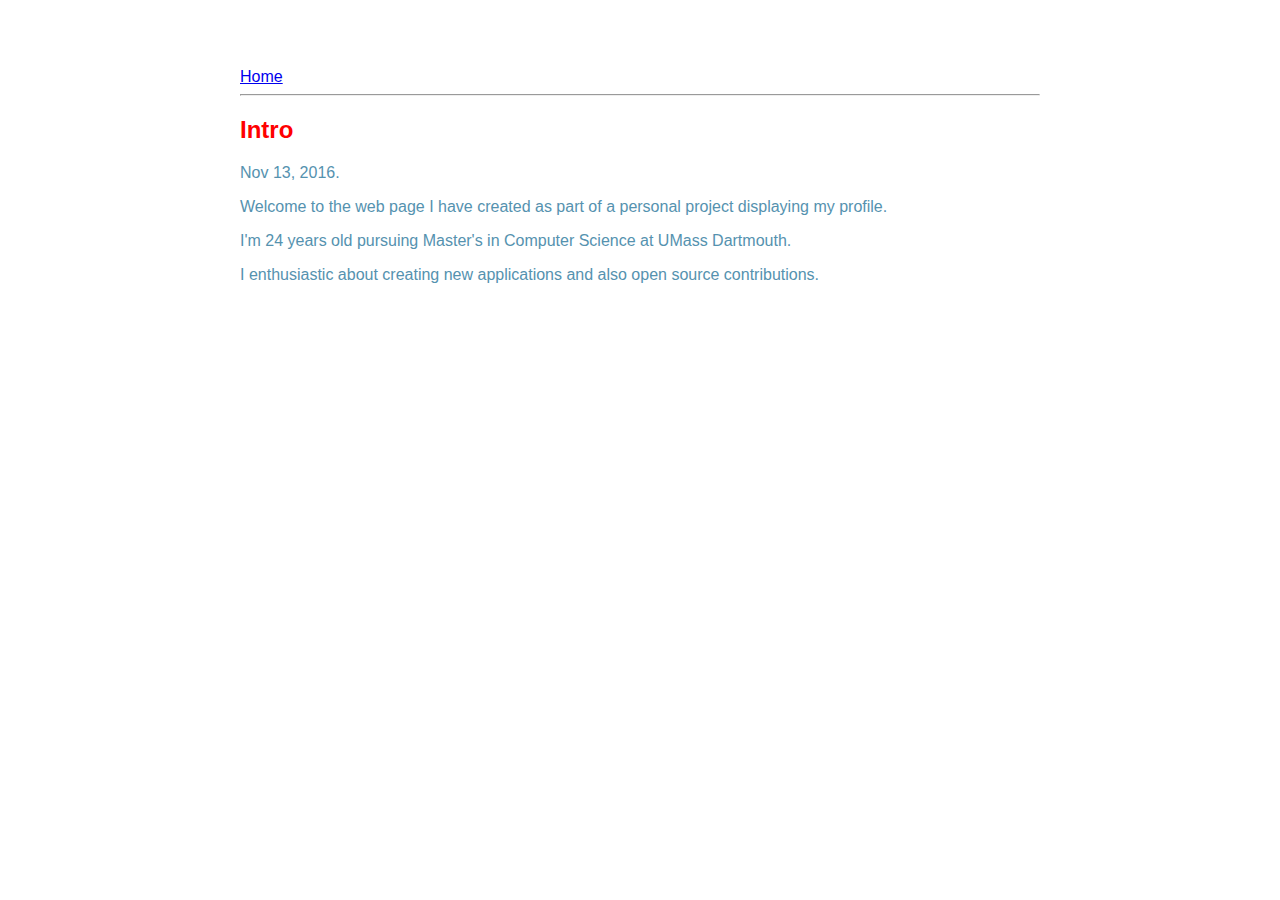
==== ui/article-one.html @ 73907219 "Made changes to server.js, main.js and style" ====
<html>
	<head>
		<title>
			About Me: Akkhilaysh Shetty
		</title>
		<meta name=”viewport” content=”width=device-width, initial-scale=1”>
     	</head>
	<style>
	
	.container{
			    max-width: 800px;
			    margin: 0 auto;
			    color: #5592af;
			    font-family: sans-serif;
			    padding-top: 60px;
			    padding-left: 20px;
			    padding-right: 20px
		   }

        .Intro{
			    color: red;
		}
	
	</style>

	<body>
	<div class="container">        
	<div> <a href="/">Home</a>
	</div>
        <hr/>
        <h2 class="Intro">Intro</h2>
	<div>Nov 13, 2016.</div>	
	
	<div>
        <p>Welcome to the web page I have created as part of a personal project displaying my 		profile.</p>

	<p>I'm 24 years old pursuing Master's in Computer Science at UMass Dartmouth.</p>

	<p>I enthusiastic about creating new applications and also open source contributions.</p>
	</div>
	</div>
	</body>


</html>
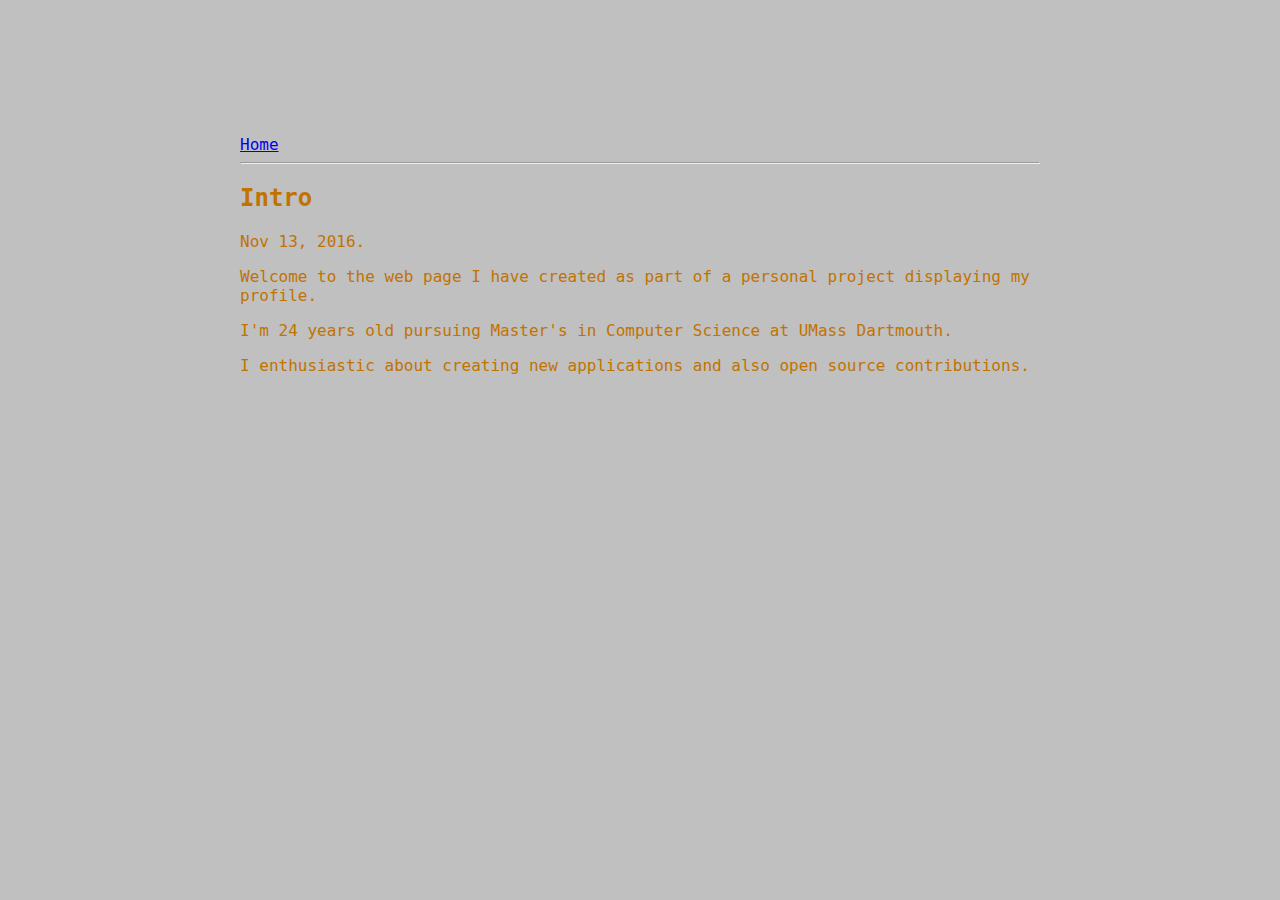
==== commit 946cb724: "Made local changes to server.js, main.js and style" ====
--- a/ui/article-one.html
+++ b/ui/article-one.html
@@ -3,26 +3,10 @@
 		<title>
 			About Me: Akkhilaysh Shetty
 		</title>
+		<link href="/ui/style.css" rel="stylesheet" />
 		<meta name=”viewport” content=”width=device-width, initial-scale=1”>
      	</head>
-	<style>
 	
-	.container{
-			    max-width: 800px;
-			    margin: 0 auto;
-			    color: #5592af;
-			    font-family: sans-serif;
-			    padding-top: 60px;
-			    padding-left: 20px;
-			    padding-right: 20px
-		   }
-
-        .Intro{
-			    color: red;
-		}
-	
-	</style>
-
 	<body>
 	<div class="container">        
 	<div> <a href="/">Home</a>
--- a/ui/style.css
+++ b/ui/style.css
@@ -0,0 +1,32 @@
+body {
+    font-family: sans-serif;
+    background-color: #C0C0C0;
+    margin-top: 75px;
+    color: #f;	 
+}
+
+.center {
+    text-align: center;
+}
+
+.text-big {
+    font-size: 300%;
+}
+
+.bold {
+    font-weight: bold;
+}
+
+.img-medium {
+    height: 200px;
+}
+
+.container{
+			    max-width: 800px;
+			    margin: 0 auto;
+			    color: #c17300;
+			    font-family: "Lucida Console", Monaco, monospace;
+			    padding-top: 60px;
+			    padding-left: 20px;
+			    padding-right: 20px		  
+}
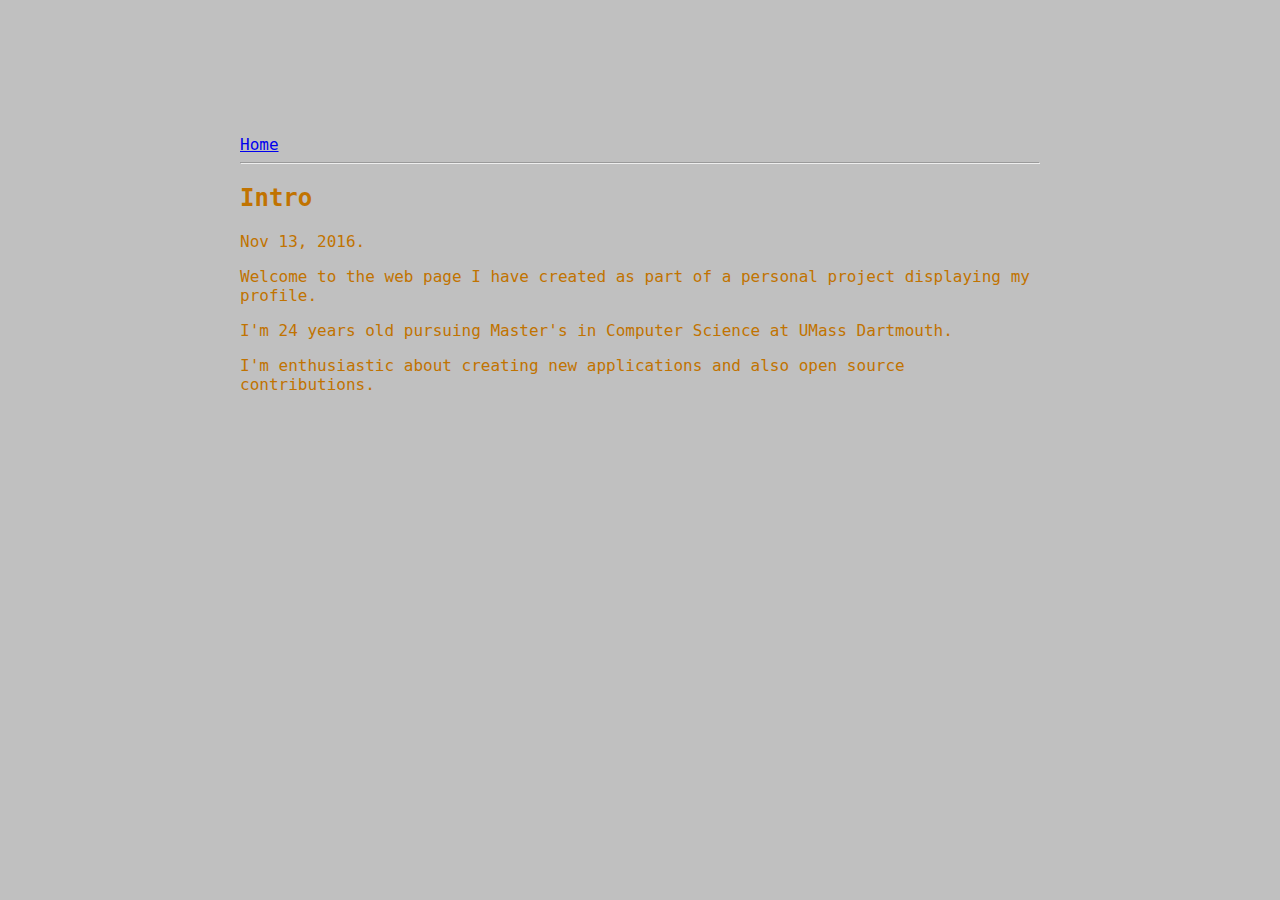
==== commit 4ab98d0e: "[imad-console] Updates ui/article-one.html" ====
--- a/ui/article-one.html
+++ b/ui/article-one.html
@@ -20,7 +20,7 @@
 
 	<p>I'm 24 years old pursuing Master's in Computer Science at UMass Dartmouth.</p>
 
-	<p>I enthusiastic about creating new applications and also open source contributions.</p>
+	<p>I'm enthusiastic about creating new applications and also open source contributions.</p>
 	</div>
 	</div>
 	</body>
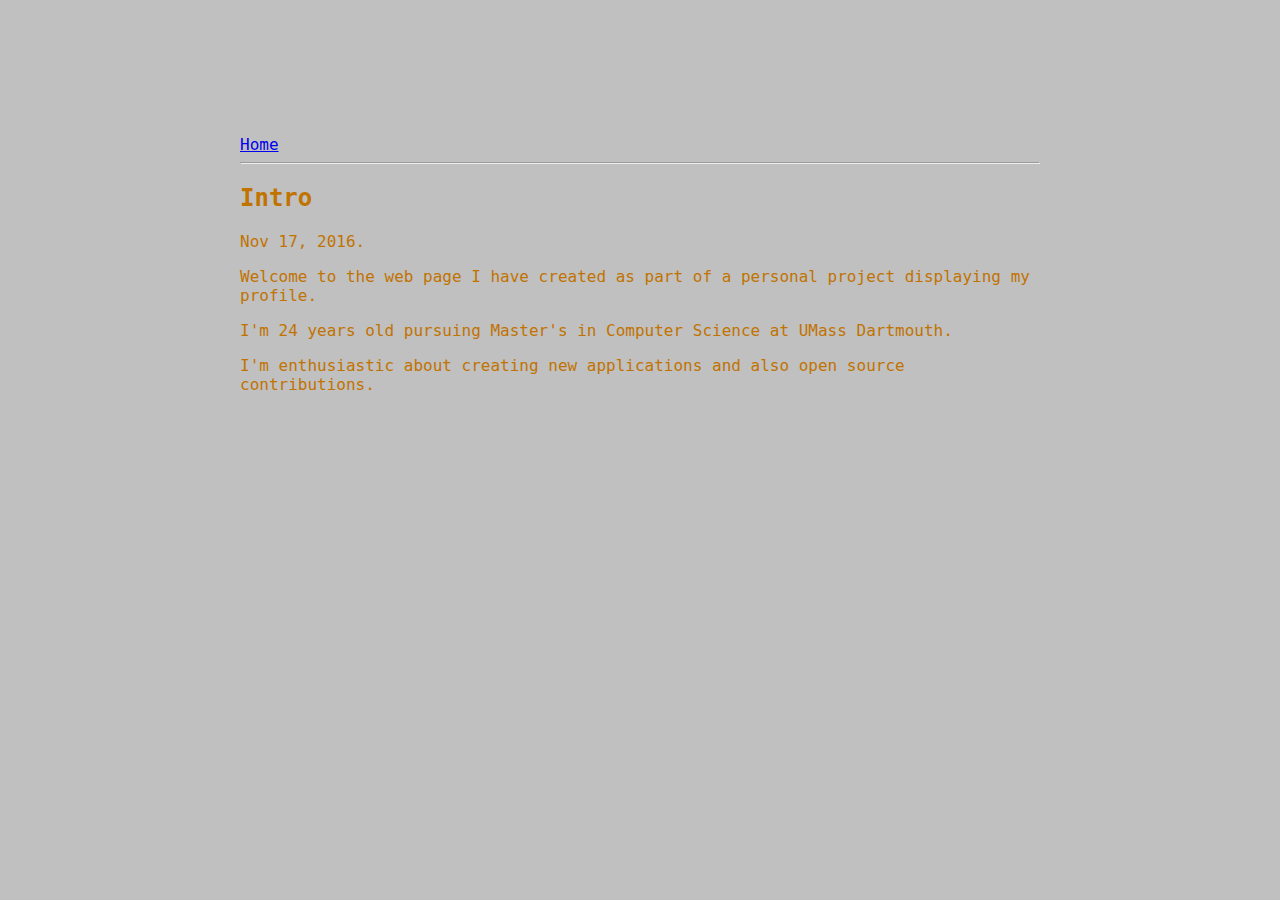
==== commit d1c298af: "[imad-console] Updates ui/article-one.html" ====
--- a/ui/article-one.html
+++ b/ui/article-one.html
@@ -13,7 +13,7 @@
 	</div>
         <hr/>
         <h2 class="Intro">Intro</h2>
-	<div>Nov 13, 2016.</div>	
+	<div>Nov 17, 2016.</div>	
 	
 	<div>
         <p>Welcome to the web page I have created as part of a personal project displaying my 		profile.</p>
